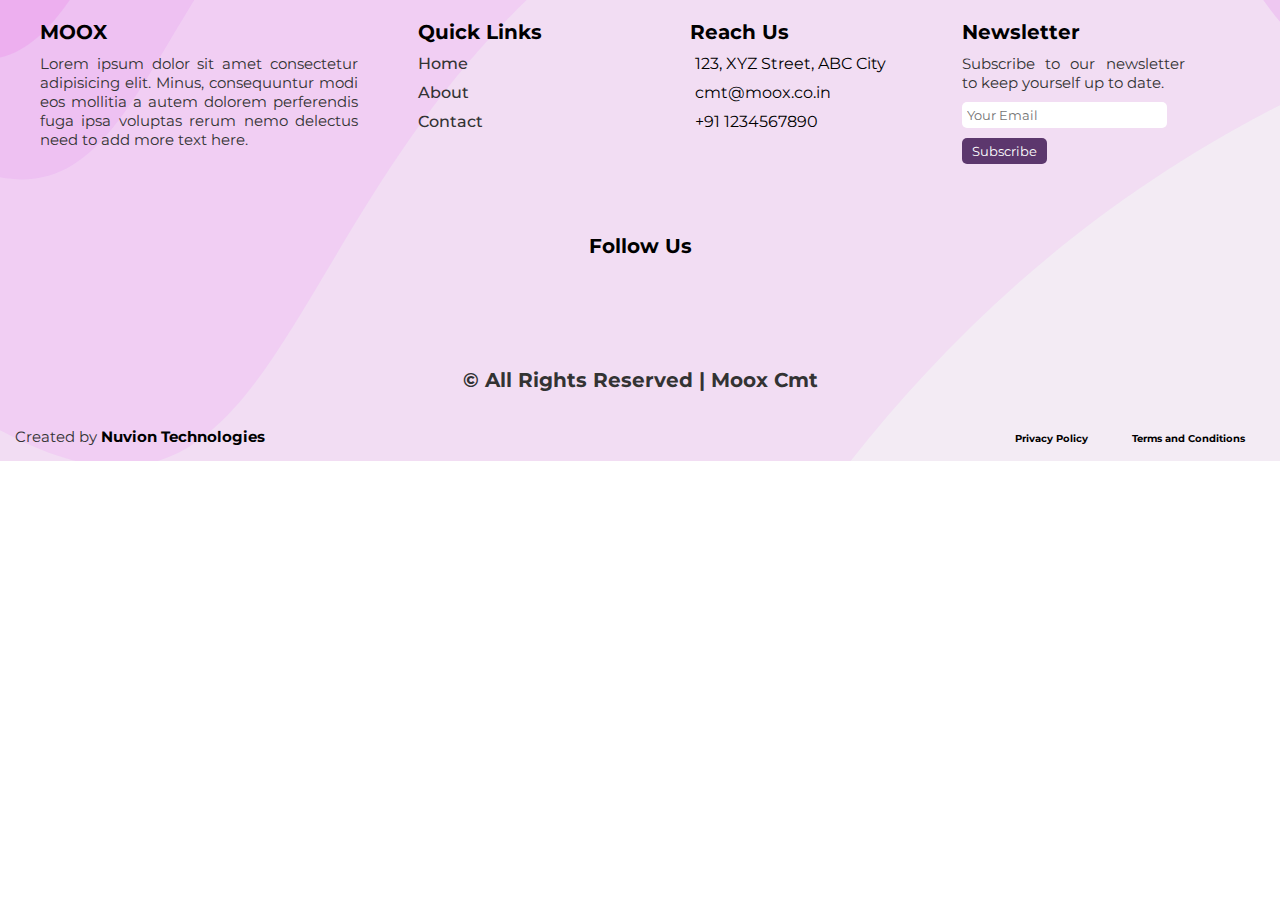
==== html/basefooter.html @ 0f5e0edb "Separate head and foot" ====
<!DOCTYPE html>
<html lang="en">
<head>
    <meta charset="UTF-8">
    <meta name="viewport" content="width=device-width, initial-scale=1.0">
    <style>
        @import url(https://fonts.googleapis.com/css?family=Montserrat:100,200,300,regular,500,600,700,800,900,100italic,200italic,300italic,italic,500italic,600italic,700italic,800italic,900italic);
:root {
  --text: #000000;
  --background: #f2f2f2;
  --primary: #5c376d;
  --secondary: #cda3dc;
  --accent: #9c3179;
}
* {
  margin: 0;
  padding: 0;
  font-family: "Montserrat", sans-serif;
}
footer {
    /* background-color: #ededed; */
    background: url(/img/Fluid-100s-3000px.svg) no-repeat;
  background-position: 100% 100%;
    text-align: center;
  
    /* margin-top: 100px; */
    width: 100%;
    height: auto;
    display: flex;
    align-items: center;
    justify-content: center;
    flex-direction: column;
  }
  .footer-box{
    padding: 10px 10px 0px 10px ;
    width: 100%;
    height: 100%;
  }
  footer .mainbox1{
    display: flex;
    align-items: flex-start;
    justify-content: center;
    flex-direction: row;
    gap: 20px;
    margin-top: 20px;
    width: 100%;
  }
  .mainbox1 .box{
    display: flex;
    align-items: flex-start;
    justify-content: flex-start;
    flex-direction: column;
    width: 25%;
    gap: 10px;
    margin-left: 40px;
  }
  .mainbox1 .box:nth-child(1){
    width: 30%;
  }
  .mainbox1 .box:nth-child(2){
    width: 20%;
  }
  .mainbox1 .box:nth-child(3){
    width: 20%;
  }
  .mainbox1 .box:nth-child(4){
    width: 30%;
  }
  .box .head{
    font-size: 20px;
    font-weight: 700;
    text-align: left;
  }
  .box .f-desc{
    font-size: 15px;
    color: #333;
    text-align: justify;
    /* width: 70%; */
  }
  .box .links{
    display: flex;
    align-items: flex-start;
    justify-content: center;
    flex-direction: column;
    gap: 10px;
    margin-right: 50px;
  }
  .links a{
    text-decoration: none;
    color: #333;
    font-weight: 500;
    transition: all 0.3s ease;
  }
  .links a:hover{
    color: var(--accent);
  }
  .box .address{
    display: flex;
    align-items: flex-start;
    justify-content: center;
    flex-direction: column;
    gap: 10px;
  }
  .address p i{
    margin-right: 5px;
    width: 15px;
  }
  
  .box .n-desc{
    font-size: 15px;
    color: #333;
    text-align: justify;
    width: 70%;
  }
  .box .sub{
    display: flex;
    align-items: flex-start;
    justify-content: flex-start;
    flex-direction: column;
    gap: 10px;
  }
  .sub input{
    border: none;
    outline: none;
    padding: 5px 0px 5px 5px;
    width: 200px;
    border-radius: 5px;
  }
  .sub button{
    border: none;
    outline: none;
    padding: 5px 10px;
    border-radius: 5px;
    background: var(--primary);
    color: white;
    cursor: pointer;
    transition: all 0.3s ease;
  }
  .sub button:hover{
    filter: brightness(120%);
  }
  
  footer .mainbox2{
    display: flex;
    align-items: center;
    justify-content: center;
    flex-direction: column;
    gap: 20px;
    margin-top: 50px;
    padding: 20px 0;
    width: 100%;
  }
  .mainbox2 .head{
    font-size: 20px;
    font-weight: 700;
  }
  .mainbox2 .social{
    display: flex;
    align-items: center;
    justify-content: center;
    flex-direction: row;
    gap: 50px;
  }
  .social a{
    text-decoration: none;
    font-size: 30px;
    transition: all 0.3s ease;
    color: #7a4a91;
  }
  .social a:hover{
    color: var(--accent);
  }
  
  .madeby{
    margin-top: 50px;
    font-size: 15px;
    color: #333;
    text-align: center;
    width: 100%;
  }
  .madeby .copyright{
    color: #333;
    font-weight: 700;
    margin: 20px auto;
    font-size: 20px;
  }
  .madeby .end{
    display: flex;
    align-items: center;
    justify-content: space-between;
    padding: 1em;
    /* background-color: #333; */
  }
  .end a{
    color: black;
    text-decoration: none;
    font-weight: 700;
    transition: all 0.3s ease;
  }
  .privacypolicy a{
    font-size: 10px;
    margin: 5px 20px;
  }

  @media only screen and (max-width: 768px) {
    .form-box .text{
        font-size: 30px;
      }
      .form-box form{
        padding: 10px 0 0 0;
      }
      .form-box form .form-row{
        display: block;
        flex-direction: column;
        margin-bottom: 0;
      }
      form .form-row .input-data{
        margin: 35px 0!important;
      }
      .submit-btn .input-data{
        width: 40%!important;
      }
      footer .mainbox1{
        flex-direction: column !important;
      }
      footer .box{
        width: 100% !important;
        margin-left: auto !important;
        margin-top: 20px !important;
      }
      footer .head{
        padding-left: 20px !important;
      }
      .f-desc,.address,.n-desc,.links,.sub{
        width: 90% !important;
        padding-left: 20px !important;
      }
      .madeby .end{
        flex-direction: column;
      }
  }
    </style>
</head>
<body>
    

    <footer>
        <div class="mainbox1">
          <div class="box">
            <div class="head">MOOX</div>
            <div class="f-desc">
              Lorem ipsum dolor sit amet consectetur adipisicing elit. Minus,
              consequuntur modi eos mollitia a autem dolorem perferendis fuga ipsa
              voluptas rerum nemo delectus need to add more text here.
            </div>
          </div>
          <div class="box">
            <h3 class="head">Quick Links</h3>
            <div class="links">
              <a href="#">Home</a>
              <a href="#about">About</a>
              <a href="#contact">Contact</a>
            </div>
          </div>
          <div class="box">
            <div class="head">Reach Us</div>
            <div class="address">
              <p>
                <i class="fas fa-map-marker-alt"></i>123, XYZ Street, ABC City
              </p>
              <p><i class="fas fa-envelope"></i>cmt@moox.co.in</p>
              <p><i class="fas fa-phone-alt"></i>+91 1234567890</p>
            </div>
          </div>
          <div class="box">
            <div class="head">Newsletter</div>
            <div class="n-desc">
              Subscribe to our newsletter to keep yourself up to date.
            </div>
            <div class="sub">
              <input
                type="email"
                name="email"
                id="email"
                placeholder="Your Email"
              />
              <button>Subscribe</button>
            </div>
          </div>
        </div>
        <div class="mainbox2">
          <div class="head">Follow Us</div>
          <div class="social">
            <a href="#"><i class="fab fa-facebook-f"></i></a>
            <a href="#"><i class="fab fa-twitter"></i></a>
            <a href="#"><i class="fab fa-instagram"></i></a>
            <a href="#"><i class="fab fa-linkedin-in"></i></a>
          </div>
        </div>
        <div class="madeby">
          <div class="copyright">&copy; All Rights Reserved | Moox Cmt</div>
          <div class="end">
            <div class="nt">
              Created by
              <a href="https://nuviontech.com" target="_blank"
                >Nuvion Technologies</a
              >
            </div>
            <div class="privacypolicy">
              <a href="#pp">Privacy Policy</a>
              <a href="#pp">Terms and Conditions</a>
            </div>
          </div>
        </div>
      </footer>
</body>
</html>
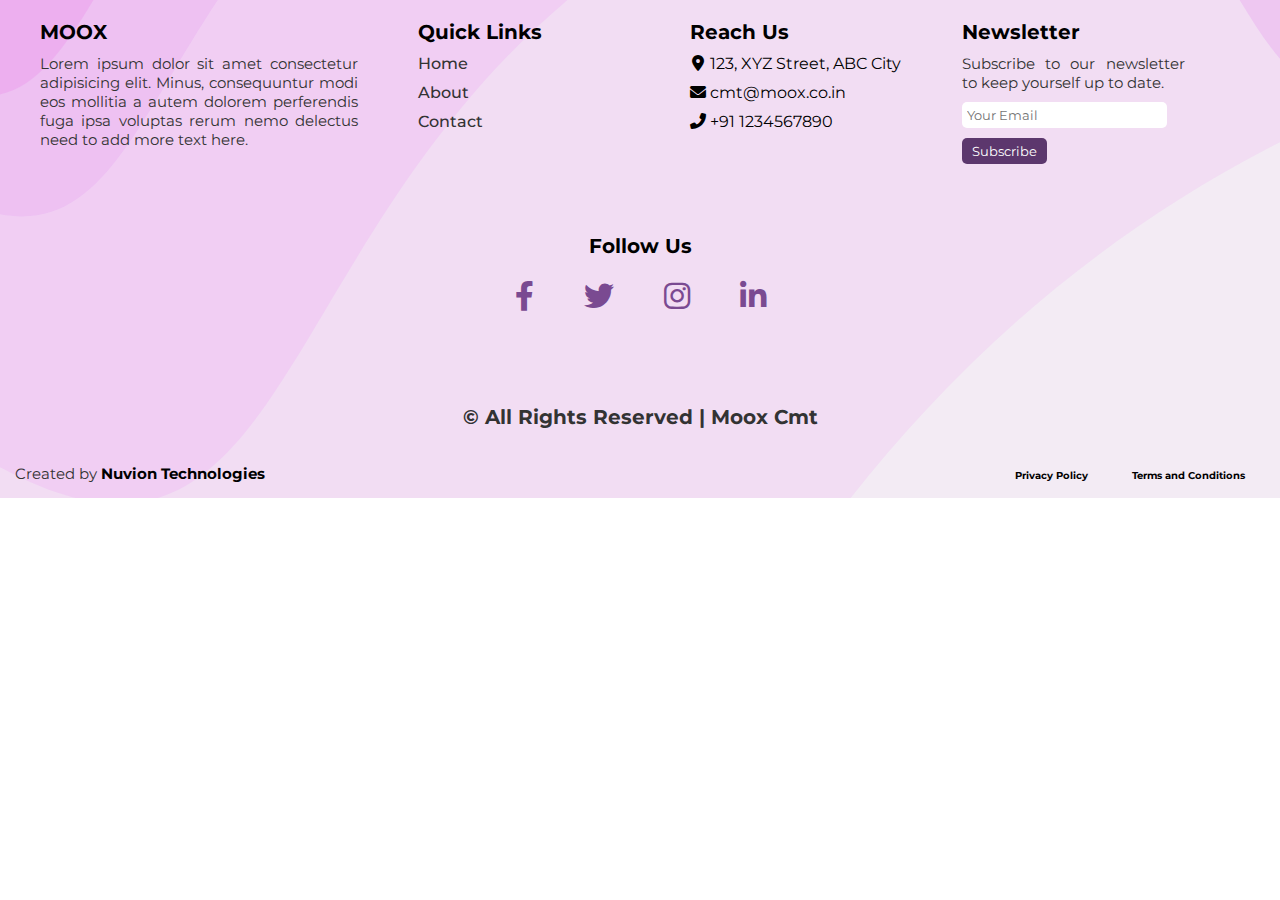
==== commit d47304e3: "Updated CSS links" ====
--- a/html/basefooter.html
+++ b/html/basefooter.html
@@ -3,6 +3,11 @@
 <head>
     <meta charset="UTF-8">
     <meta name="viewport" content="width=device-width, initial-scale=1.0">
+    <script src="https://cdn.lordicon.com/lordicon.js"></script>
+    <link
+      rel="stylesheet"
+      href="https://cdnjs.cloudflare.com/ajax/libs/font-awesome/6.0.0/css/all.min.css"
+    />
     <style>
         @import url(https://fonts.googleapis.com/css?family=Montserrat:100,200,300,regular,500,600,700,800,900,100italic,200italic,300italic,italic,500italic,600italic,700italic,800italic,900italic);
 :root {
@@ -31,7 +36,7 @@
     justify-content: center;
     flex-direction: column;
   }
-  .footer-box{
+  footer .footer-box{
     padding: 10px 10px 0px 10px ;
     width: 100%;
     height: 100%;
@@ -45,7 +50,7 @@
     margin-top: 20px;
     width: 100%;
   }
-  .mainbox1 .box{
+  footer .mainbox1 .box{
     display: flex;
     align-items: flex-start;
     justify-content: flex-start;
@@ -54,30 +59,30 @@
     gap: 10px;
     margin-left: 40px;
   }
-  .mainbox1 .box:nth-child(1){
+  footer .mainbox1 .box:nth-child(1){
     width: 30%;
   }
-  .mainbox1 .box:nth-child(2){
+  footer .mainbox1 .box:nth-child(2){
     width: 20%;
   }
-  .mainbox1 .box:nth-child(3){
+  footer .mainbox1 .box:nth-child(3){
     width: 20%;
   }
-  .mainbox1 .box:nth-child(4){
+  footer .mainbox1 .box:nth-child(4){
     width: 30%;
   }
-  .box .head{
+  footer .box .head{
     font-size: 20px;
     font-weight: 700;
     text-align: left;
   }
-  .box .f-desc{
+  footer .box .f-desc{
     font-size: 15px;
     color: #333;
     text-align: justify;
     /* width: 70%; */
   }
-  .box .links{
+  footer .box .links{
     display: flex;
     align-items: flex-start;
     justify-content: center;
@@ -85,48 +90,48 @@
     gap: 10px;
     margin-right: 50px;
   }
-  .links a{
+  footer .links a{
     text-decoration: none;
     color: #333;
     font-weight: 500;
     transition: all 0.3s ease;
   }
-  .links a:hover{
+  footer .links a:hover{
     color: var(--accent);
   }
-  .box .address{
+  footer .box .address{
     display: flex;
     align-items: flex-start;
     justify-content: center;
     flex-direction: column;
     gap: 10px;
   }
-  .address p i{
+  footer .address p i{
     margin-right: 5px;
     width: 15px;
   }
   
-  .box .n-desc{
+  footer .box .n-desc{
     font-size: 15px;
     color: #333;
     text-align: justify;
     width: 70%;
   }
-  .box .sub{
+  footer .box .sub{
     display: flex;
     align-items: flex-start;
     justify-content: flex-start;
     flex-direction: column;
     gap: 10px;
   }
-  .sub input{
+  footer .sub input{
     border: none;
     outline: none;
     padding: 5px 0px 5px 5px;
     width: 200px;
     border-radius: 5px;
   }
-  .sub button{
+  footer .sub button{
     border: none;
     outline: none;
     padding: 5px 10px;
@@ -136,7 +141,7 @@
     cursor: pointer;
     transition: all 0.3s ease;
   }
-  .sub button:hover{
+  footer .sub button:hover{
     filter: brightness(120%);
   }
   
@@ -150,66 +155,66 @@
     padding: 20px 0;
     width: 100%;
   }
-  .mainbox2 .head{
+  footer .mainbox2 .head{
     font-size: 20px;
     font-weight: 700;
   }
-  .mainbox2 .social{
+  footer .mainbox2 .social{
     display: flex;
     align-items: center;
     justify-content: center;
     flex-direction: row;
     gap: 50px;
   }
-  .social a{
+  footer .social a{
     text-decoration: none;
     font-size: 30px;
     transition: all 0.3s ease;
     color: #7a4a91;
   }
-  .social a:hover{
+  footer .social a:hover{
     color: var(--accent);
   }
   
-  .madeby{
+  footer .madeby{
     margin-top: 50px;
     font-size: 15px;
     color: #333;
     text-align: center;
     width: 100%;
   }
-  .madeby .copyright{
+  footer .madeby .copyright{
     color: #333;
     font-weight: 700;
     margin: 20px auto;
     font-size: 20px;
   }
-  .madeby .end{
+  footer .madeby .end{
     display: flex;
     align-items: center;
     justify-content: space-between;
     padding: 1em;
     /* background-color: #333; */
   }
-  .end a{
+  footer .end a{
     color: black;
     text-decoration: none;
     font-weight: 700;
     transition: all 0.3s ease;
   }
-  .privacypolicy a{
+  footer .privacypolicy a{
     font-size: 10px;
     margin: 5px 20px;
   }
 
   @media only screen and (max-width: 768px) {
-    .form-box .text{
+    footer .form-box .text{
         font-size: 30px;
       }
-      .form-box form{
+      footer .form-box form{
         padding: 10px 0 0 0;
       }
-      .form-box form .form-row{
+      footer .form-box form .form-row{
         display: block;
         flex-direction: column;
         margin-bottom: 0;
@@ -217,7 +222,7 @@
       form .form-row .input-data{
         margin: 35px 0!important;
       }
-      .submit-btn .input-data{
+      footer .submit-btn .input-data{
         width: 40%!important;
       }
       footer .mainbox1{
@@ -231,11 +236,11 @@
       footer .head{
         padding-left: 20px !important;
       }
-      .f-desc,.address,.n-desc,.links,.sub{
+      footer .f-desc,.address,.n-desc,.links,.sub{
         width: 90% !important;
         padding-left: 20px !important;
       }
-      .madeby .end{
+      footer .madeby .end{
         flex-direction: column;
       }
   }
